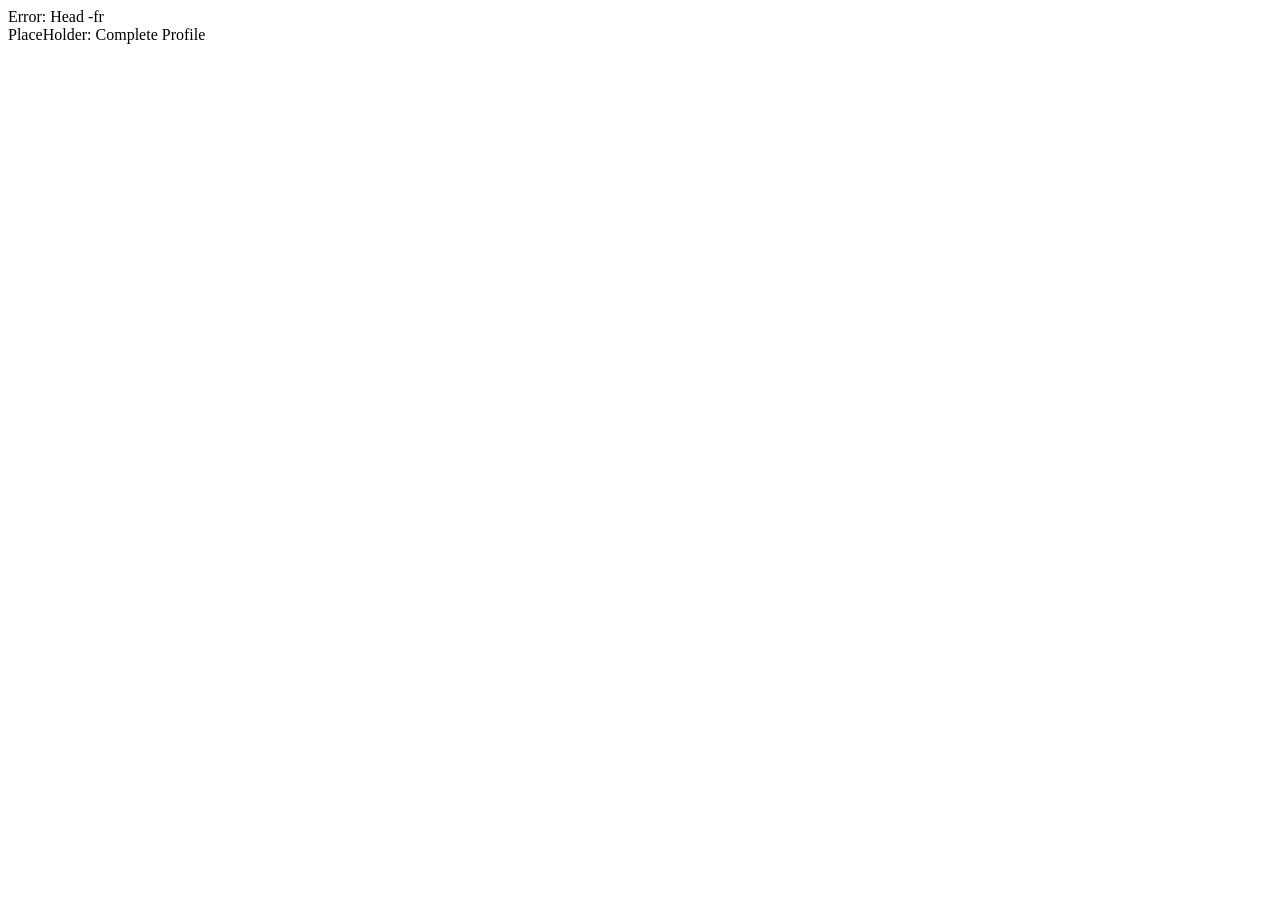
==== src/main/resources/templates/complete-profile.html @ 0a162053 "Respaldo" ====
<!DOCTYPE html>
<html xmlns:th="http://www.thymeleaf.org" lang="es" >
<head th:replace="~{fragments/microgames_fr.html ::es_head}">
Error: Head -fr
</head>

<body>
<header th:replace="~{fragments/microgames_fr.html ::es_header}">

</header>
<main>
    PlaceHolder: Complete Profile
</main>

<footer th:replace="~{fragments/microgames_fr.html ::es_footer}">

</footer>
</body>

</html>
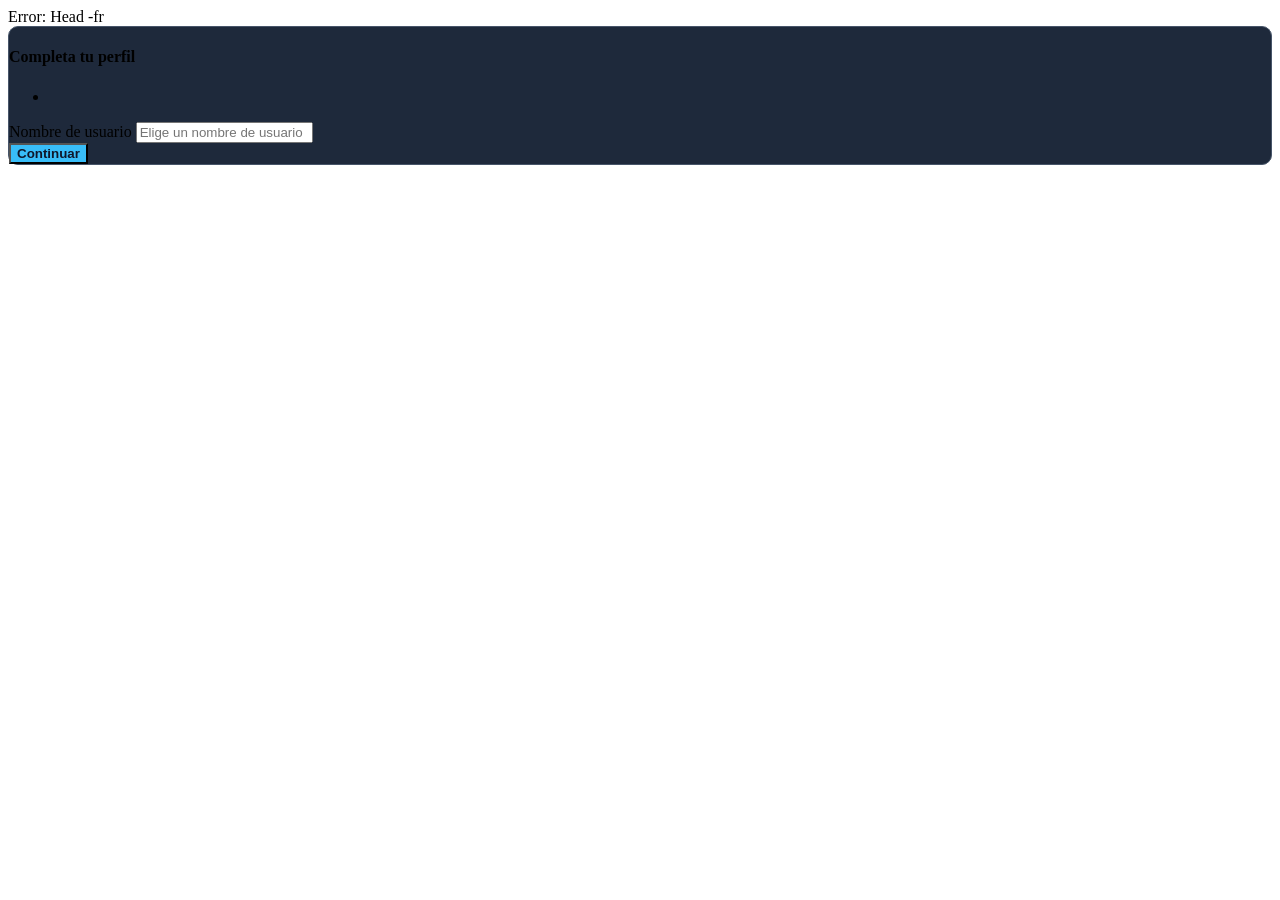
==== commit affb5c9e: "registerstatus paso 1" ====
--- a/src/main/resources/templates/complete-profile.html
+++ b/src/main/resources/templates/complete-profile.html
@@ -1,20 +1,46 @@
 <!DOCTYPE html>
-<html xmlns:th="http://www.thymeleaf.org" lang="es" >
-<head th:replace="~{fragments/microgames_fr.html ::es_head}">
-Error: Head -fr
+<html xmlns:th="http://www.thymeleaf.org" lang="es">
+
+<head th:replace="~{fragments/microgames_fr.html :: es_head}">
+    Error: Head -fr
 </head>
 
 <body>
-<header th:replace="~{fragments/microgames_fr.html ::es_header}">
+<header th:replace="~{fragments/microgames_fr.html :: es_header}"></header>
 
-</header>
-<main>
-    PlaceHolder: Complete Profile
+<main class="d-flex justify-content-center">
+    <div class="col-11 col-sm-8 col-md-5 col-lg-4">
+
+        <div class="p-4" style="background-color:#1E293B; border-radius:10px; border:1px solid #475569;">
+
+            <h4 class="text-center mb-4">Completa tu perfil</h4>
+
+            <div th:if="${errors}" class="alert alert-danger">
+                <ul class="mb-0">
+                    <li th:each="error : ${errors}" th:text="${error}"></li>
+                </ul>
+            </div>
+
+            <form th:action="@{/complete-profile}" th:object="${registerUsernameDTO}" method="post">
+
+                <div class="mb-4">
+                    <label for="username" class="form-label">Nombre de usuario</label>
+                    <input type="text" id="username" class="form-control" th:field="*{username}"
+                           placeholder="Elige un nombre de usuario" autocomplete="username">
+                    <div class="text-danger small" th:if="${#fields.hasErrors('username')}" th:errors="*{username}"></div>
+                </div>
+
+                <button type="submit" class="btn w-100" style="background-color:#38BDF8; color:#0F172A; font-weight:bold;">
+                    Continuar
+                </button>
+
+            </form>
+
+        </div>
+    </div>
 </main>
 
-<footer th:replace="~{fragments/microgames_fr.html ::es_footer}">
+<footer th:replace="~{fragments/microgames_fr.html :: es_footer}"></footer>
 
-</footer>
 </body>
-
 </html>
